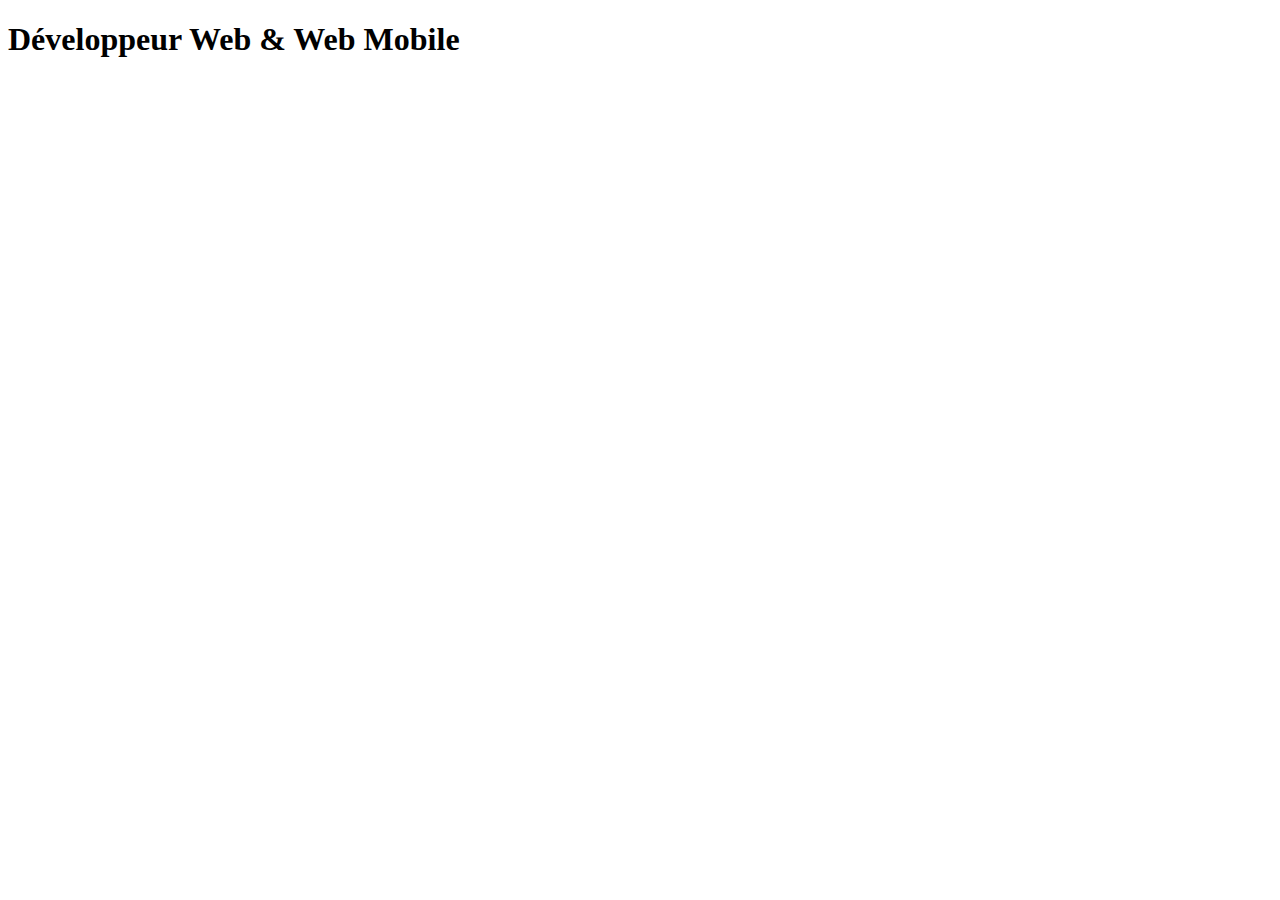
==== html/index.html @ 98c20823 "Réorganisation fichiers + ajout squelette html" ====
<!DOCTYPE html>
<html lang="fr">
    <head>
        <meta charset="UTF-8">
        <meta http-equiv="X-UA-Compatible" content="IE=edge">
        <meta name="viewport" content="width=device-width, initial-scale=1.0">
        <title>CV Timothé Bequet</title>
    </head>
    <body>
        <!-- entête du CV -->
        <header class="entete">
            <!-- titre -->
            <h1>Développeur Web &#38; Web Mobile</h1>
        </header>

        <!-- corps du CV -->
        <main class="corps">
            <!-- partie 'compétences' -->
            <section class="skills">

            </section>

            <!-- partie 'expériences' -->
            <section class="experiences">

            </section>

            <!-- partie loisirs, perso... -->
            <section class="perso">

            </section>
        </main>

        <!-- pied du CV -->
        <footer class="pied">

        </footer>
    </body>
</html>
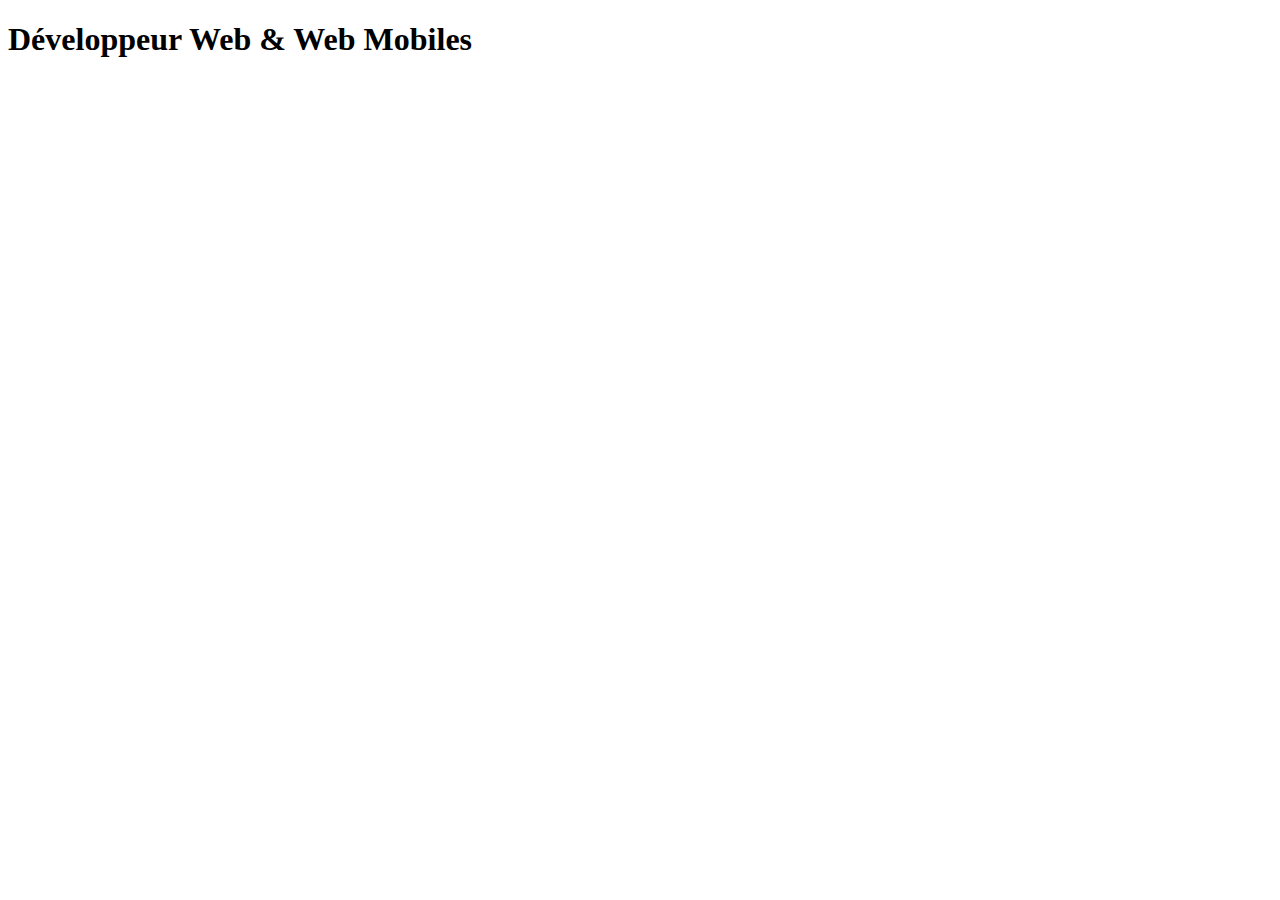
==== commit ebc051b5: "test" ====
--- a/html/index.html
+++ b/html/index.html
@@ -10,7 +10,7 @@
         <!-- entête du CV -->
         <header class="entete">
             <!-- titre -->
-            <h1>Développeur Web &#38; Web Mobile</h1>
+            <h1>Développeur Web &#38; Web Mobiles</h1>
         </header>
 
         <!-- corps du CV -->
